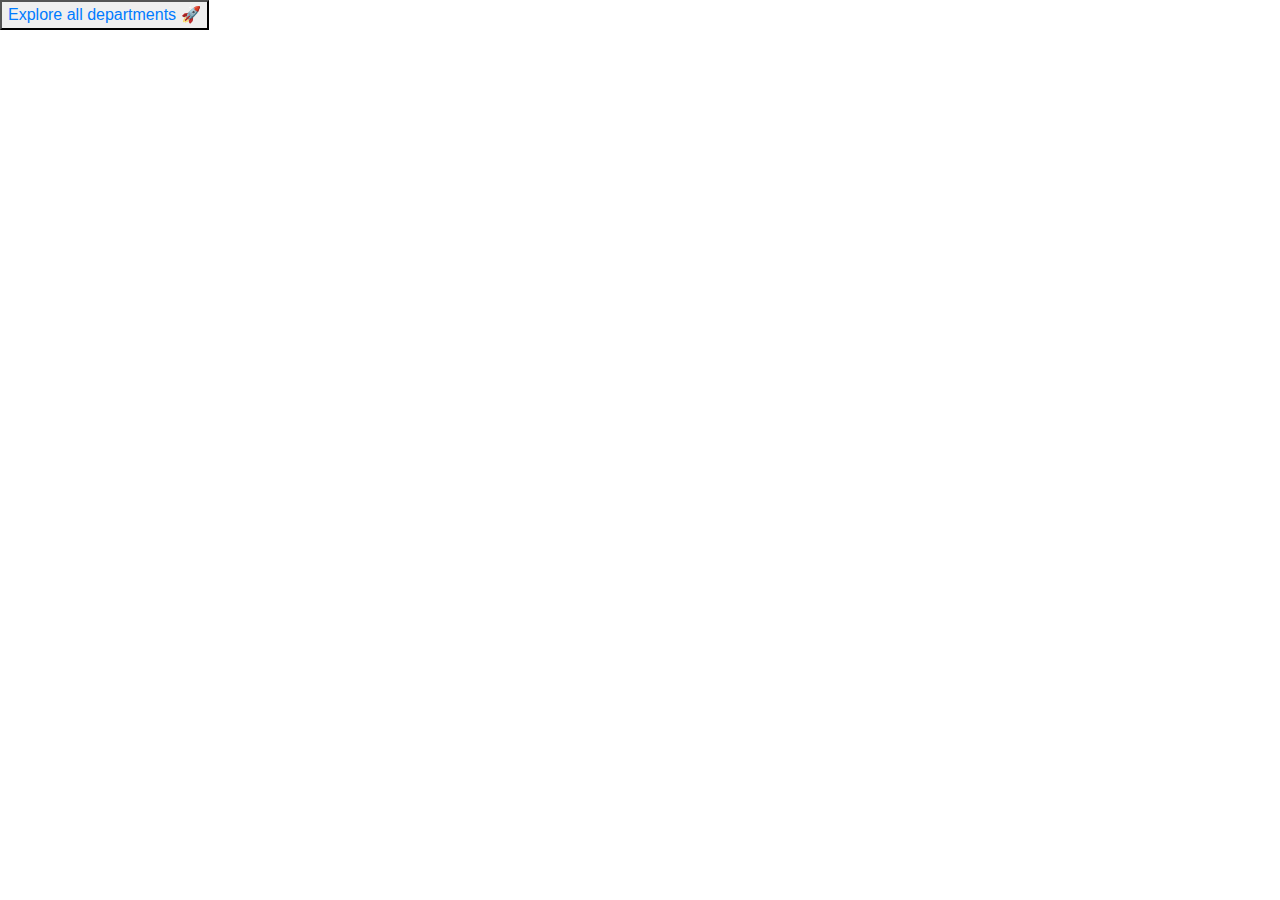
==== index.html @ 626e2aaa "initial commit" ====
<!DOCTYPE html>
<html lang="en">
<head>
        <link rel="stylesheet" href="https://stackpath.bootstrapcdn.com/bootstrap/4.5.2/css/bootstrap.min.css" integrity="sha384-JcKb8q3iqJ61gNV9KGb8thSsNjpSL0n8PARn9HuZOnIxN0hoP+VmmDGMN5t9UJ0Z" crossorigin="anonymous" />
        <script src="https://code.jquery.com/jquery-3.5.1.slim.min.js" integrity="sha384-DfXdz2htPH0lsSSs5nCTpuj/zy4C+OGpamoFVy38MVBnE+IbbVYUew+OrCXaRkfj" crossorigin="anonymous"></script>
        <script src="https://cdn.jsdelivr.net/npm/popper.js@1.16.1/dist/umd/popper.min.js" integrity="sha384-9/reFTGAW83EW2RDu2S0VKaIzap3H66lZH81PoYlFhbGU+6BZp6G7niu735Sk7lN" crossorigin="anonymous"></script>
        <script src="https://stackpath.bootstrapcdn.com/bootstrap/4.5.2/js/bootstrap.min.js" integrity="sha384-B4gt1jrGC7Jh4AgTPSdUtOBvfO8shuf57BaghqFfPlYxofvL8/KUEfYiJOMMV+rV" crossorigin="anonymous"></script>
    <meta charset="UTF-8">
    <meta name="viewport" content="width=device-width, initial-scale=1.0">
    <title>Document</title>
    <link rel="stylesheet" href="comp.css">
    
</head>
<body>
    <div class="home" id="Home">
    <button class="StartBtn" onclick="display('ShopSection')"><a href="comp4.html">Explore all departments 🚀</a></button>
    </div>
</body>
</html>
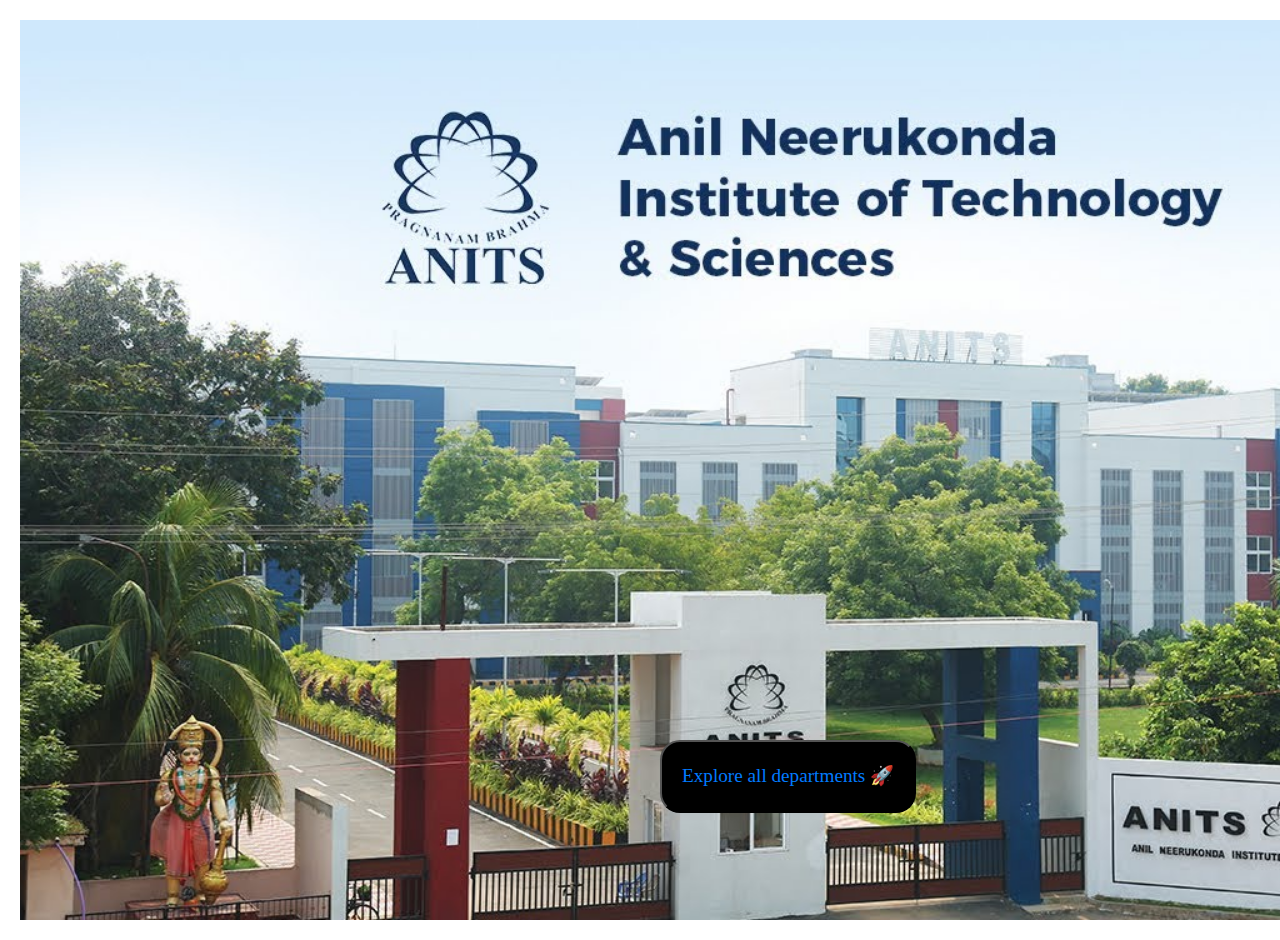
==== commit 1d654e30: "Add registration links in Departments & rename titles" ====
--- a/index.html
+++ b/index.html
@@ -7,7 +7,7 @@
         <script src="https://stackpath.bootstrapcdn.com/bootstrap/4.5.2/js/bootstrap.min.js" integrity="sha384-B4gt1jrGC7Jh4AgTPSdUtOBvfO8shuf57BaghqFfPlYxofvL8/KUEfYiJOMMV+rV" crossorigin="anonymous"></script>
     <meta charset="UTF-8">
     <meta name="viewport" content="width=device-width, initial-scale=1.0">
-    <title>Document</title>
+    <title>Inventum explorer</title>
     <link rel="stylesheet" href="comp.css">
     
 </head>
--- a/comp.css
+++ b/comp.css
@@ -0,0 +1,243 @@
+.home {
+    background-image: url("Anits.jpg");
+    height: 100vh;
+    width: 100vw;
+    background-size: cover;
+    margin: 20px;
+    opacity: 1;
+}
+
+
+
+.StartBtn {
+    position: relative;
+    left: 50%;
+    right: 50%;
+    bottom: 5%;
+    top: 80%;
+    color: white;
+    font-family: verdana;
+    font-weight: normal;
+    background-color: black;
+    border-radius: 20px;
+    font-size: 1.2rem;
+    padding: 20px;
+    justify-content: center;
+}
+
+/*Third Section*/
+
+.shop-section {
+    display: flex;
+    flex-wrap: wrap;
+    justify-content: space-evenly;
+    background-color: #e2e7e6;
+}
+
+
+.box {
+    height: 400px;
+    width: 30%;
+    background-color: white;
+    padding: 20px 0px 15px;
+    margin: 15px;
+    border-radius: 12px;
+    box-shadow: 2px 2px 2px 3px #767676;
+}
+
+
+.box-img {
+    height: 300px;
+    background-size: cover;
+    margin-top: 1rem;
+    margin-bottom: 1rem;
+
+}
+
+.combox {
+    width: 100%;
+}
+
+.box-content {
+    margin-left: 10px;
+    margin-right: 10px;
+}
+
+.box-content a {
+    font-size: 18px;
+    color: #007185;
+    cursor: pointer;
+}
+
+
+
+.box-content h1 {
+    font-size: 1.7rem;
+    font-family: system-ui, -apple-system, BlinkMacSystemFont, 'Segoe UI', Roboto, Oxygen, Ubuntu, Cantarell, 'Open Sans', 'Helvetica Neue', sans-serif;
+    text-transform:uppercase;
+}
+
+/*Second Slide*/
+
+.back {
+    background-image: url("6.png");
+    height: 300vh;
+    width: 100vw;
+    background-size: cover;
+}
+
+.headfont {
+    text-align: left;
+    font-family: Cambria, Cochin, Georgia, Times, 'Times New Roman', serif;
+    font-size: 60px;
+    font-weight: bold;
+    padding: 30px;
+}
+
+.favorite-place-card-container {
+    background-color: white;
+    font-size: 30px;
+    font-family: 'Times New Roman', Times, serif;
+    border-radius: 8px;
+    padding: 16px;
+    margin: 20px;
+}
+
+.favorite-place-card-heading {
+    color: black;
+    font-family: Georgia, 'Times New Roman', Times, serif;
+    font-size: 46px;
+    font-weight: bold;
+    padding: 5px;
+
+}
+
+.favorite-place-card-paragraph {
+    color: black;
+    font-family: Georgia, 'Times New Roman', Times, serif;
+    font-size: 24px;
+    line-height: 2rem;
+    padding: 16px;
+    width: 60vw;
+}
+
+
+.favorite-place-card-image {
+    width: 30vw;
+    padding: 10px;
+    border-radius: 12px;
+    position: relative;
+    left: 20px;
+}
+
+/*final Section*/
+
+.backg {
+    background-image: url("6.png");
+    height: 100vh;
+    width: 100vw;
+    background-size: cover;
+    padding: 50px;
+    display: flex;
+    justify-content: space-evenly;
+}
+
+.inSection1 {
+    background-color: rgb(167, 166, 166);
+    height: 90vh;
+    width: 55vw;
+    margin-left: 50px;
+
+}
+
+
+.inSection1p {
+    color: black;
+    font-family: Verdana;
+    font-size: 1.5rem;
+}
+
+.inSection2 {
+    background-color: rgb(167, 166, 166);
+}
+
+
+#csm-dept-events-btn {
+    background-color: #111;
+    border: none;
+    offset: none;
+    border-radius: 12px;
+    padding: 10px;
+}
+
+
+#csm-dept-events-btn>a {
+    color: white;
+    text-decoration: none;
+}
+
+
+#csm-dept-events-btn>a:hover {
+    cursor: pointer;
+    color: #d5d5d5;
+}
+
+#cse-dept-events-btn {
+    background-color: #111;
+    border: none;
+    offset: none;
+    border-radius: 12px;
+    padding: 10px;
+}
+
+
+#cse-dept-events-btn>a {
+    color: white;
+    text-decoration: none;
+}
+
+
+#cse-dept-events-btn>a:hover {
+    cursor: pointer;
+    color: #d5d5d5;
+}
+
+#mech-dept-events-btn {
+    background-color: #111;
+    border: none;
+    offset: none;
+    border-radius: 12px;
+    padding: 10px;
+}
+
+
+#mech-dept-events-btn>a {
+    color: white;
+    text-decoration: none;
+}
+
+
+#mech-dept-events-btn>a:hover {
+    cursor: pointer;
+    color: #d5d5d5;
+}
+
+#it-dept-events-btn {
+    background-color: #111;
+    border: none;
+    offset: none;
+    border-radius: 12px;
+    padding: 10px;
+}
+
+
+#it-dept-events-btn>a {
+    color: white;
+    text-decoration: none;
+}
+
+
+#it-dept-events-btn>a:hover {
+    cursor: pointer;
+    color: #d5d5d5;
+}